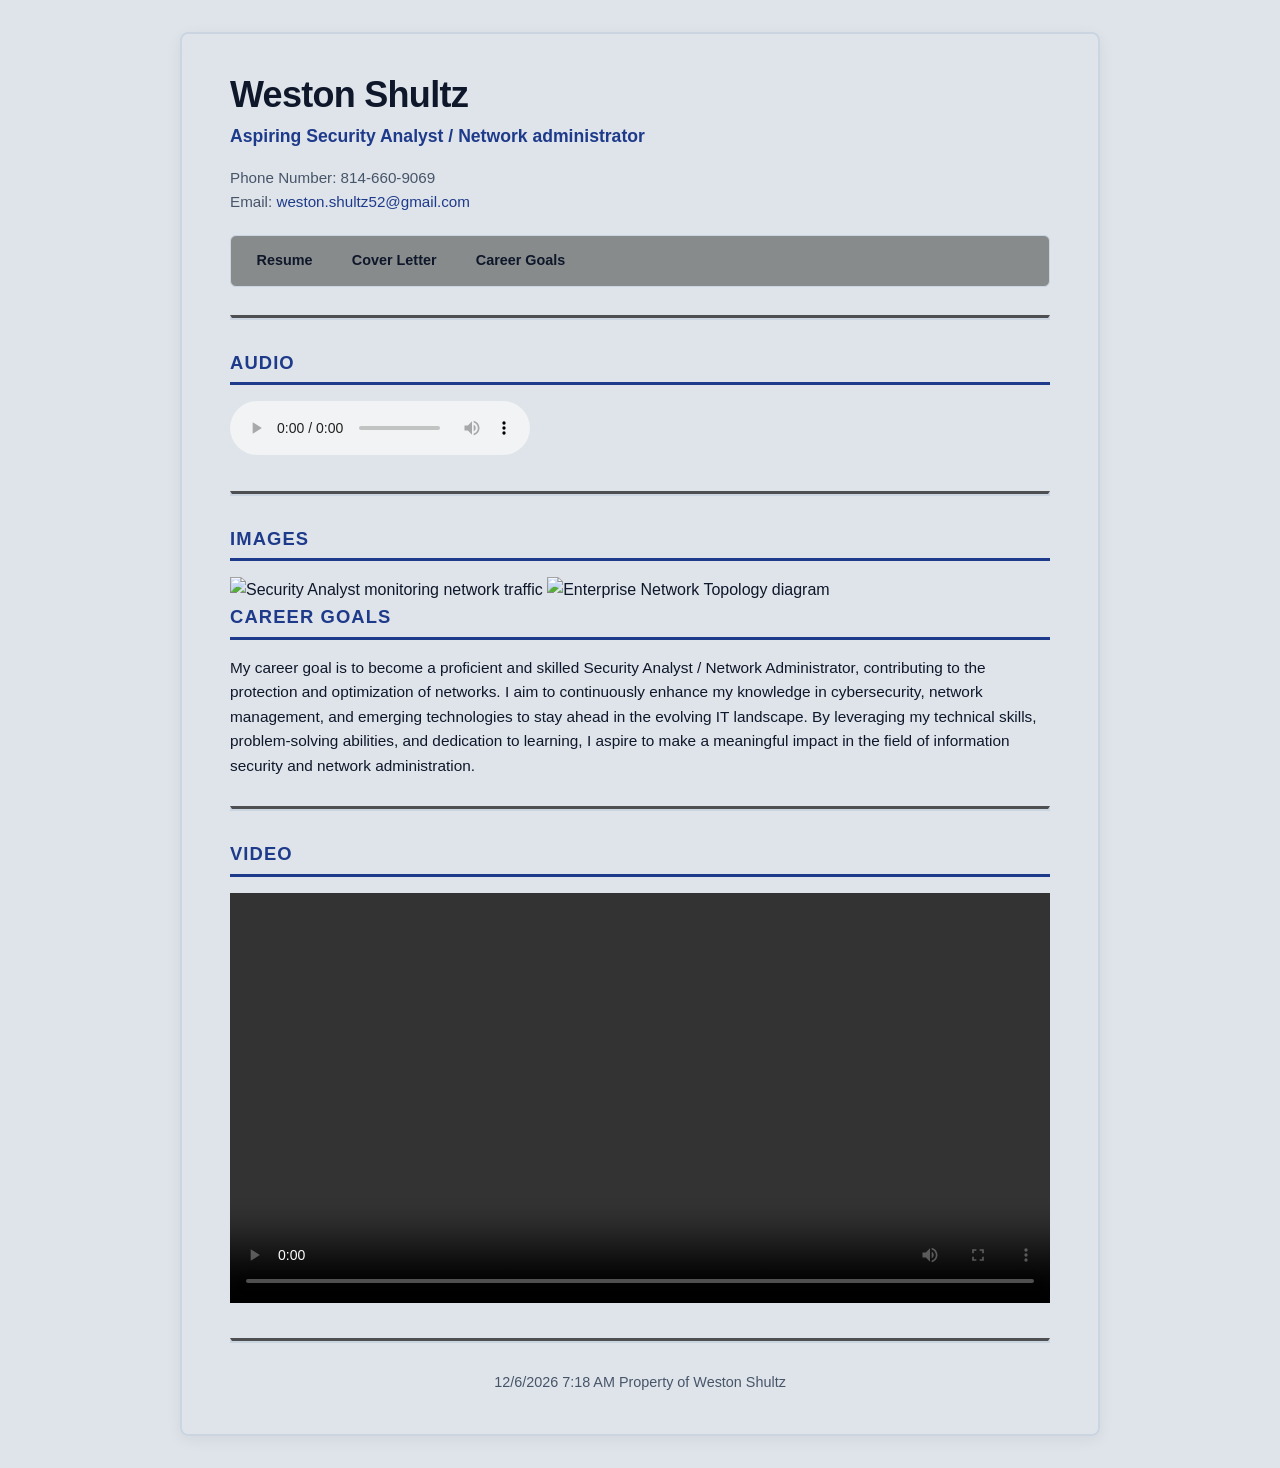
==== career-goals.html @ 8898768f "Create career-goals.html with personal details This HTML file outlines the career goals of Weston Sh" ====
<!DOCTYPE html> 
    <html lang="en"> 
    <head> 
    <meta charset="utf-8"> 
    <meta name="viewport" content="width=device-width, initial-scale=1.0"> 

    <title>Weston Shultz Career Goals</title> 
    <link rel="icon" href="images/favicon.png">
    <link rel="stylesheet" href="style.css">
    </head> 
    <body> 
    <header>
        <h1>Weston Shultz</h1>
        <p>
        <span>Aspiring Security Analyst / Network administrator</span><br>
        Phone Number: 814-660-9069 <br>
        Email: <a href="mailto:weston.shultz52@gmail.com">weston.shultz52@gmail.com</a>
        </p>

        <nav>
        <ul>
            <li><a href="Resume.html">Resume</a></li>
            <li><a href="cover-letter.html">Cover Letter</a></li>
            <li><a href="career-goals.html">Career Goals</a></li>
        </ul>
        </nav>

        <hr>

    </header>
    
        <main>
            <section id="Audio">
            <h2>Audio</h2>
            <audio controls volume="0.2">
                <source src="Audio/stock_technology_synth.mp3" type="audio/mpeg">
                Your browser does not support the audio element.
             </audio>

             <hr>

            <section id="Images">
            <h2>Images</h2>
            <div>
                <img src="images/Security_Analyst.jpg" alt="Security Analyst monitoring network traffic" width="48%">
                <img src="images/Network_Topology.jpg" alt="Enterprise Network Topology diagram" width="48%">
            </div>
            </section>

            <section id="career-goals">
            <h2>Career Goals</h2>
            <p>
                My career goal is to become a proficient and skilled Security Analyst / Network Administrator, contributing to the protection and optimization of networks. I aim to continuously enhance my knowledge in cybersecurity, network management, and emerging technologies to stay ahead in the evolving IT landscape. By leveraging my technical skills, problem-solving abilities, and dedication to learning, I aspire to make a meaningful impact in the field of information security and network administration.
            </p>
            </section>

            <hr>

            <section id="Video">
            <h2>Video</h2>
            <video controls width="100%">
                <source src="Video/Server_stock_clip.mp4" type="video/mp4">
                Your browser does not support the video element.
            </video>

            </section>
        </main>
    <!-- I need a user submit form here -->
        <hr>

    <footer>
        <p></p>
        <div id="current-date"></div>
    </footer>

    <script>
        const dateContainer = document.getElementById("current-date");
        const today = new Date();
        
        dateContainer.textContent = today.toLocaleDateString() +" " + today.toLocaleTimeString([],  
    {
        hour: 'numeric',
        minute: '2-digit'
    }) + " Property of Weston Shultz";;

        console.log("Weston Shultz Career Goals loaded successfully on " + dateContainer.textContent + ".");
    </script>

    </body> 
    </html>
---- style.css ----
:root 
{
  --bg-page: #dfe4ea;
  --bg-surface: #0a0909;
  --bg-subtle: #878b8b;
  --text-main: #0f172a;
  --text-muted: #475569;
  --accent: #1e3a8a;
  --accent-light: #dbeafe;
  --border-color: #cbd5e1;
}

* 
{
  box-sizing: border-box;
  margin: 0;
  padding: 0;
}

body 
{
  font-family: -apple-system, BlinkMacSystemFont, "Segoe UI", Roboto, Helvetica, Arial, sans-serif;
  background-color: var(--bg-page);
  color: var(--text-main);
  line-height: 1.6;
  max-width: 920px;
  margin: 2rem auto;
  padding: 2.5rem 3rem;
  background: var(--bg-page);
  border: 2px solid var(--border-color);
  border-radius: 8px;
  box-shadow: 0 4px 16px rgba(15, 23, 42, 0.06);
}


hr 
{
  border: 2px solid var(--border-color);
  border-top: 3px solid rgba(0, 0, 0, 0.651);
  margin: 1.75rem 0;
}


header 
{
  text-align: left;
}

header h1 
{
  font-size: 2.25rem;
  font-weight: 800;
  color: var(--text-main);
  letter-spacing: -0.02em;
  line-height: 1.15;
}

header p 
{
  margin-top: 0.4rem;
  font-size: 0.95rem;
  color: var(--text-muted);
}

header p span 
{
  display: inline-block;
  font-size: 1.1rem;
  font-weight: 600;
  color: var(--accent);
  margin-bottom: 1rem;
}

header a 
{
  color: var(--accent);
  text-decoration: none;
  font-weight: 500;
}

header a:hover 
{
  text-decoration: underline;
}


nav 
{
  margin-top: 1.25rem;
  background-color: var(--bg-subtle);
  border: 1px solid var(--border-color);
  border-radius: 6px;
  padding: 0.5rem 0.75rem;
}

nav ul 
{
  list-style: none;
  display: flex;
  flex-wrap: wrap;
  gap: 0.75rem;
  padding: 0;
  margin: 0;
}

nav li a 
{
  display: inline-block;
  padding: 0.35rem 0.85rem;
  border-radius: 4px;
  color: var(--text-main);
  font-weight: 600;
  font-size: 0.9rem;
  transition: background-color 0.15s ease, color 0.15s ease;
}

nav li a:hover 
{
  background-color: var(--accent);
  color: #ffffff;
  text-decoration: none;
}


section h2 
{
  font-size: 1.15rem;
  text-transform: uppercase;
  letter-spacing: 0.06em;
  color: var(--accent);
  border-bottom: 3px solid var(--accent);
  padding-bottom: 0.3rem;
  margin-bottom: 1rem;
}

section p 
{
  font-size: 0.96rem;
  color: var(--text-main);
}

strong 
{
  color: var(--text-main);
  font-weight: 600;
}


table 
{
  width: 100%;
  border-collapse: collapse;
  border: 1px solid var(--border-color);
  margin-top: 0.5rem;
  font-size: 0.9rem;
}

caption 
{
  caption-side: top;
  text-align: left;
  font-weight: 600;
  color: var(--text-muted);
  margin-bottom: 0.6rem;
  font-size: 0.9rem;
}

thead 
{
  background-color: var(--accent);
  color: #ffffff;
}

th, td 
{
  border: 1px solid var(--border-color);
  padding: 0.7rem 0.85rem;
  text-align: left;
  vertical-align: top;
}

th 
{
  font-weight: 600;
  letter-spacing: 0.02em;
}

tbody tr:nth-child(even) 
{
  background-color: var(--bg-subtle);
}

tbody tr:hover 
{
  background-color: var(--accent-light);
}


article 
{
  margin-bottom: 1.5rem;
}

article:last-child 
{
  margin-bottom: 0;
}

article h3 
{
  font-size: 1.08rem;
  font-weight: 700;
  color: var(--text-main);
}

article > p 
{
  display: flex;
  justify-content: space-between;
  align-items: center;
  color: var(--text-muted);
  font-size: 0.9rem;
  margin: 0.15rem 0 0.5rem 0;
}

article > p span 
{
  font-weight: 600;
  color: var(--accent);
  background: var(--accent-light);
  padding: 0.1rem 0.55rem;
  border-radius: 4px;
  font-size: 0.82rem;
}

main ul 
{
  padding-left: 1.35rem;
  margin-top: 0.35rem;
}

main li 
{
  margin-bottom: 0.35rem;
  font-size: 0.94rem;
}

#Education > article > ul 
{
  list-style: none;
  padding-left: 0;
}

#Education > article > ul > li 
{
  font-weight: 700;
  font-size: 1rem;
  margin-top: 0.85rem;
  display: flex;
  justify-content: space-between;
  flex-wrap: wrap;
}

#Education > article > ul > li:first-child 
{
  margin-top: 0;
}

#Education > article > ul > li span 
{
  font-weight: 600;
  color: var(--accent);
  font-size: 0.88rem;
}

#Education > article > ul > ul 
{
  list-style: disc;
  padding-left: 1.4rem;
  margin-bottom: 0.5rem;
  color: var(--text-muted);
}

footer 
{
  text-align: center;
  font-size: 0.9rem;
  color: var(--text-muted);
}

#current-date 
{
  margin-top: 0.25rem;
  font-weight: 500;
}

@media (max-width: 650px) 
{
  body 
  {
    margin: 0;
    padding: 1.5rem 1.25rem;
    border-radius: 0;
    border: none;
  }

  table, thead, tbody, th, td, tr 
  {
    display: block;
  }

  thead 
  {
    display: none;
  }

  tbody tr 
  {
    margin-bottom: 1rem;
    border: 1px solid var(--border-color);
    border-radius: 6px;
    padding: 0.5rem;
  }

  td 
  {
    border: none;
    padding: 0.35rem 0.5rem;
  }
}

mark 
{
  background-color: rgba(164, 240, 32, 0.15);
  color: rgba(8, 187, 89, 0.9);
  padding: 0.12rem 0.4rem;
  border-radius: 4px;
}
@media print 
{
  body 
  {
    margin: 0;
    padding: 0;
    border: none;
    box-shadow: none;
    max-width: 100%;
  }

  nav 
  {
    display: none;
  }

  a 
  {
    color: var(--text-main);
    text-decoration: none;
  }
}
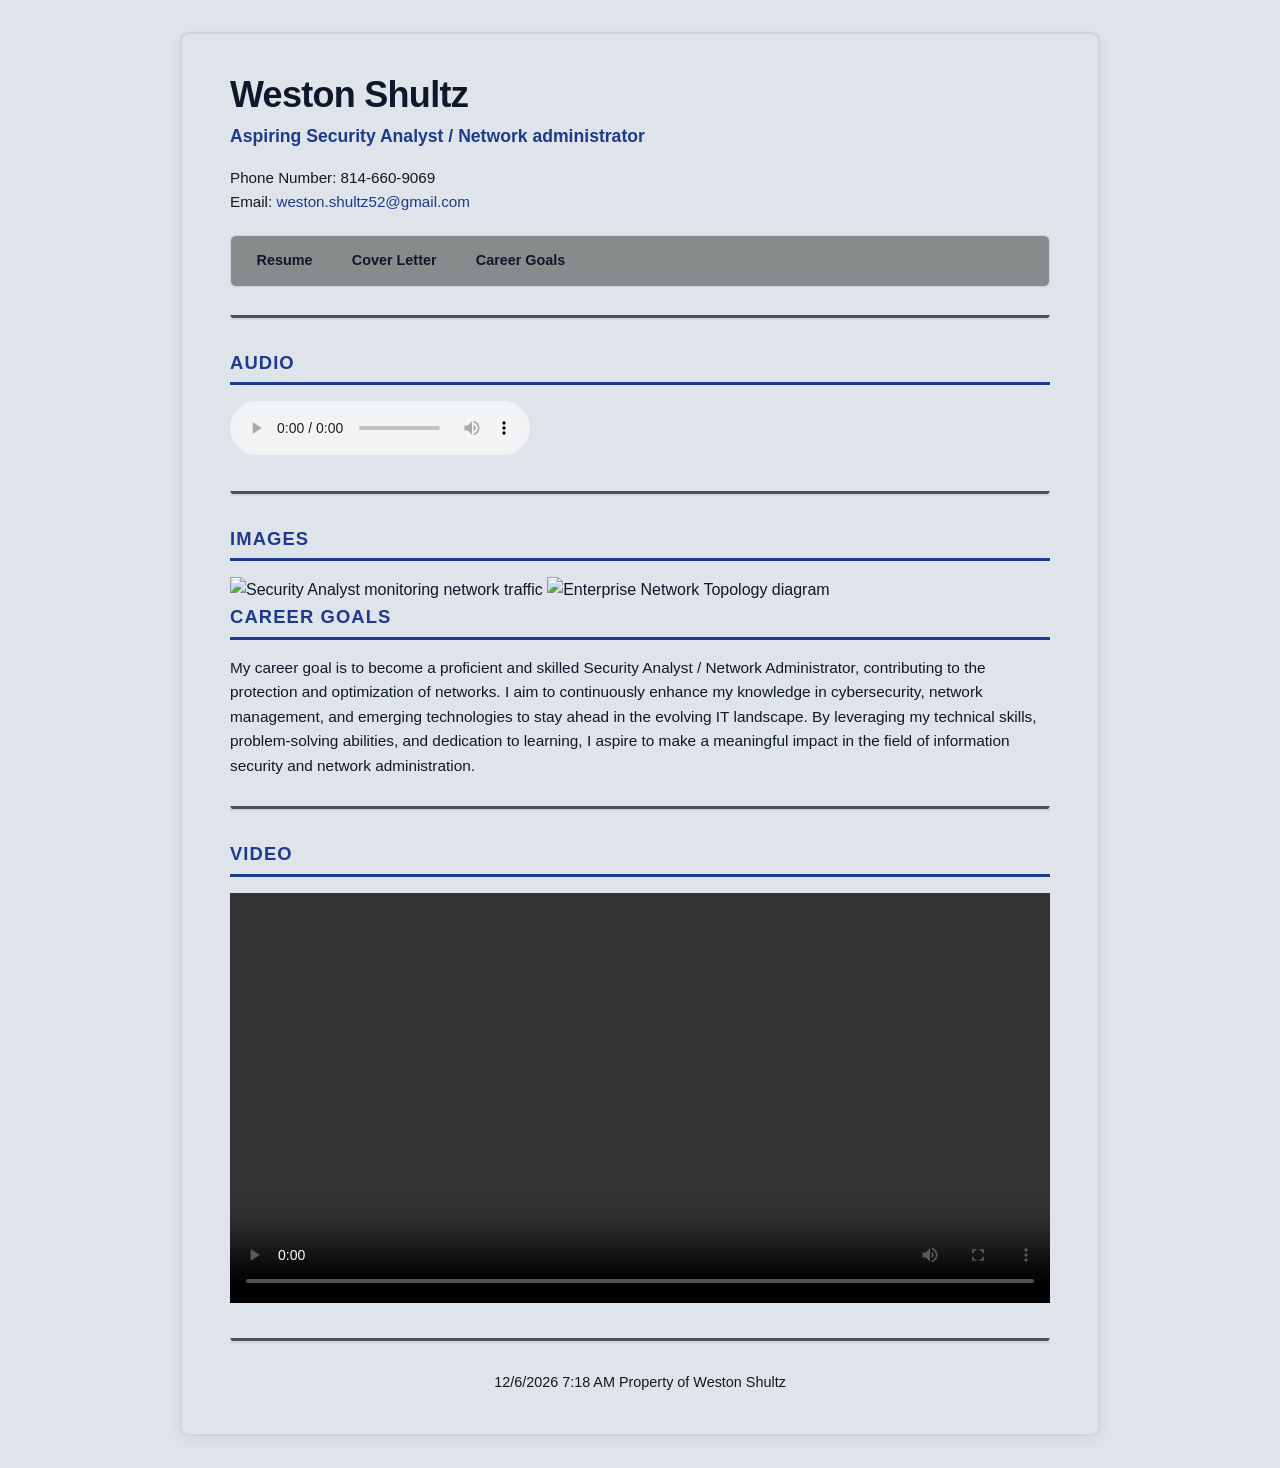
==== commit 2c853016: "Fix HTML encoding issues in career-goals.html" ====
--- a/career-goals.html
+++ b/career-goals.html
@@ -19,7 +19,7 @@
 
         <nav>
         <ul>
-            <li><a href="Resume.html">Resume</a></li>
+            <li><a href="index.html">Resume</a></li>
             <li><a href="cover-letter.html">Cover Letter</a></li>
             <li><a href="career-goals.html">Career Goals</a></li>
         </ul>
--- a/style.css
+++ b/style.css
@@ -1,11 +1,10 @@
-
 :root 
 {
   --bg-page: #dfe4ea;
   --bg-surface: #0a0909;
   --bg-subtle: #878b8b;
   --text-main: #0f172a;
-  --text-muted: #475569;
+  --text-muted: #16181a;
   --accent: #1e3a8a;
   --accent-light: #dbeafe;
   --border-color: #cbd5e1;
@@ -33,7 +32,6 @@
   box-shadow: 0 4px 16px rgba(15, 23, 42, 0.06);
 }
 
-
 hr 
 {
   border: 2px solid var(--border-color);
@@ -41,7 +39,6 @@
   margin: 1.75rem 0;
 }
 
-
 header 
 {
   text-align: left;
@@ -61,6 +58,7 @@
   margin-top: 0.4rem;
   font-size: 0.95rem;
   color: var(--text-muted);
+  overflow-wrap: break-word;
 }
 
 header p span 
@@ -83,7 +81,6 @@
 {
   text-decoration: underline;
 }
-
 
 nav 
 {
@@ -121,7 +118,6 @@
   color: #ffffff;
   text-decoration: none;
 }
-
 
 section h2 
 {
@@ -146,7 +142,6 @@
   font-weight: 600;
 }
 
-
 table 
 {
   width: 100%;
@@ -196,7 +191,6 @@
   background-color: var(--accent-light);
 }
 
-
 article 
 {
   margin-bottom: 1.5rem;
@@ -219,6 +213,8 @@
   display: flex;
   justify-content: space-between;
   align-items: center;
+  flex-wrap: wrap;
+  gap: 0.35rem;
   color: var(--text-muted);
   font-size: 0.9rem;
   margin: 0.15rem 0 0.5rem 0;
@@ -260,6 +256,7 @@
   display: flex;
   justify-content: space-between;
   flex-wrap: wrap;
+  gap: 0.25rem;
 }
 
 #Education > article > ul > li:first-child 
@@ -274,12 +271,26 @@
   font-size: 0.88rem;
 }
 
-#Education > article > ul > ul 
-{
+#Education > article > ul ul 
+{
+  width: 100%;
   list-style: disc;
   padding-left: 1.4rem;
+  margin-top: 0.35rem;
   margin-bottom: 0.5rem;
   color: var(--text-muted);
+  font-weight: 400;
+}
+
+#Portfolio > article > ul ul 
+{
+  width: 100%;
+  list-style: disc;
+  padding-left: 1.4rem;
+  margin-top: 0.35rem;
+  margin-bottom: 0.5rem;
+  color: var(--text-muted);
+  font-weight: 400;
 }
 
 footer 
@@ -295,6 +306,7 @@
   font-weight: 500;
 }
 
+/* Mobile friendly code for screens 650px and smaller */
 @media (max-width: 650px) 
 {
   body 
@@ -303,6 +315,42 @@
     padding: 1.5rem 1.25rem;
     border-radius: 0;
     border: none;
+    box-shadow: none;
+  }
+
+  header h1 
+  {
+    font-size: 1.75rem;
+  }
+
+  nav ul 
+  {
+    flex-direction: column;
+    gap: 0.4rem;
+  }
+
+  nav li 
+  {
+    width: 100%;
+  }
+
+  nav li a 
+  {
+    display: block;
+    text-align: center;
+    padding: 0.6rem 0.85rem;
+  }
+
+  article > p 
+  {
+    flex-direction: column;
+    align-items: flex-start;
+  }
+
+  #Education > article > ul > li 
+  {
+    flex-direction: column;
+    align-items: flex-start;
   }
 
   table, thead, tbody, th, td, tr 
@@ -328,6 +376,14 @@
     border: none;
     padding: 0.35rem 0.5rem;
   }
+
+  td:first-child 
+  {
+    font-weight: 700;
+    color: var(--accent);
+    border-bottom: 1px solid var(--border-color);
+    margin-bottom: 0.25rem;
+  }
 }
 
 mark 
@@ -337,6 +393,13 @@
   padding: 0.12rem 0.4rem;
   border-radius: 4px;
 }
+
+.subtitle 
+{
+  font-style: italic;
+  color: rgb(0, 0, 0);
+}
+
 @media print 
 {
   body 
@@ -358,4 +421,4 @@
     color: var(--text-main);
     text-decoration: none;
   }
-}+}
